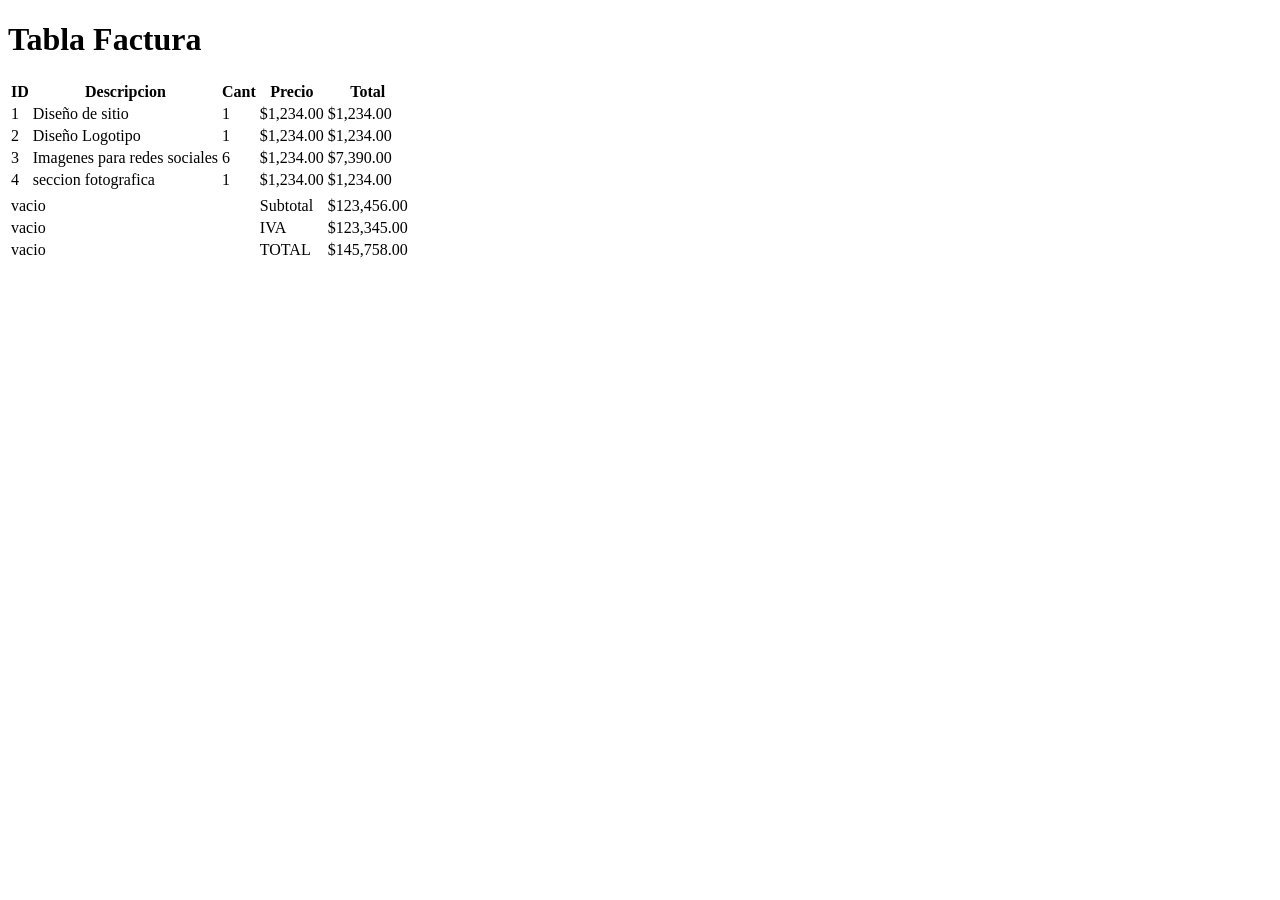
==== index.html @ 46cd75da "Add files via upload" ====
<!DOCTYPE html>
<html lang="en">
<head>
    <meta charset="UTF-8">
    <meta name="viewport" content="width=device-width, initial-scale=1.0">
    <title>PaginaWeb</title>
    <link rel="stylesheet" href="css/bootstrap.min.css">
</head>
<body>
    <div class="container ">
    <h1>Tabla Factura</h1>
    <table class="table">
        <thead class="primary">
            <th>ID</th>
            <th>Descripcion </th>
            <th>Cant</th>
            <th>Precio</th>
            <th>Total</th>
        </thead>
        <tbody>
           <tr>
              <td>1</td>
              <td>Diseño de sitio</td>
              <td>1</td>
              <td>$1,234.00</td>
              <td>$1,234.00</td>
           </tr>
            <tr>
              <td>2</td>
              <td>Diseño Logotipo</td>
              <td>1</td>
              <td>$1,234.00</td>
              <td>$1,234.00</td>
           </tr>
           <tr>
              <td>3</td>
              <td>Imagenes para redes sociales </td>
              <td>6</td>
              <td>$1,234.00</td>
              <td>$7,390.00</td>
           </tr>
           <tr>
              <td>4</td>
              <td>seccion fotografica</td>
              <td>1</td>
              <td>$1,234.00</td>
              <td>$1,234.00</td>
           </tr>
           <tr>
              <td></td>
              <td></td>
              <td></td>
              <td></td>
              <td></td>
               </tbody>
               <tfoot>
           </tr>
           <tr>
            <td colspan="3">vacio</td>
            <td>Subtotal</td>
            <td>$123,456.00</td>
           </tr>
            <tr>
            <td colspan="3">vacio</td>
            <td>IVA</td>
            <td>$123,345.00</td>
           </tr>
           <tr>
            <td colspan="3">vacio</td>
            <td>TOTAL</td>
            <td class="table-warning">$145,758.00</td>
           </tr>
            </tfoot>
       
    </table>
</div>
    


    <script src="js/bootstrap.min.js"></script>
</body>
</html>
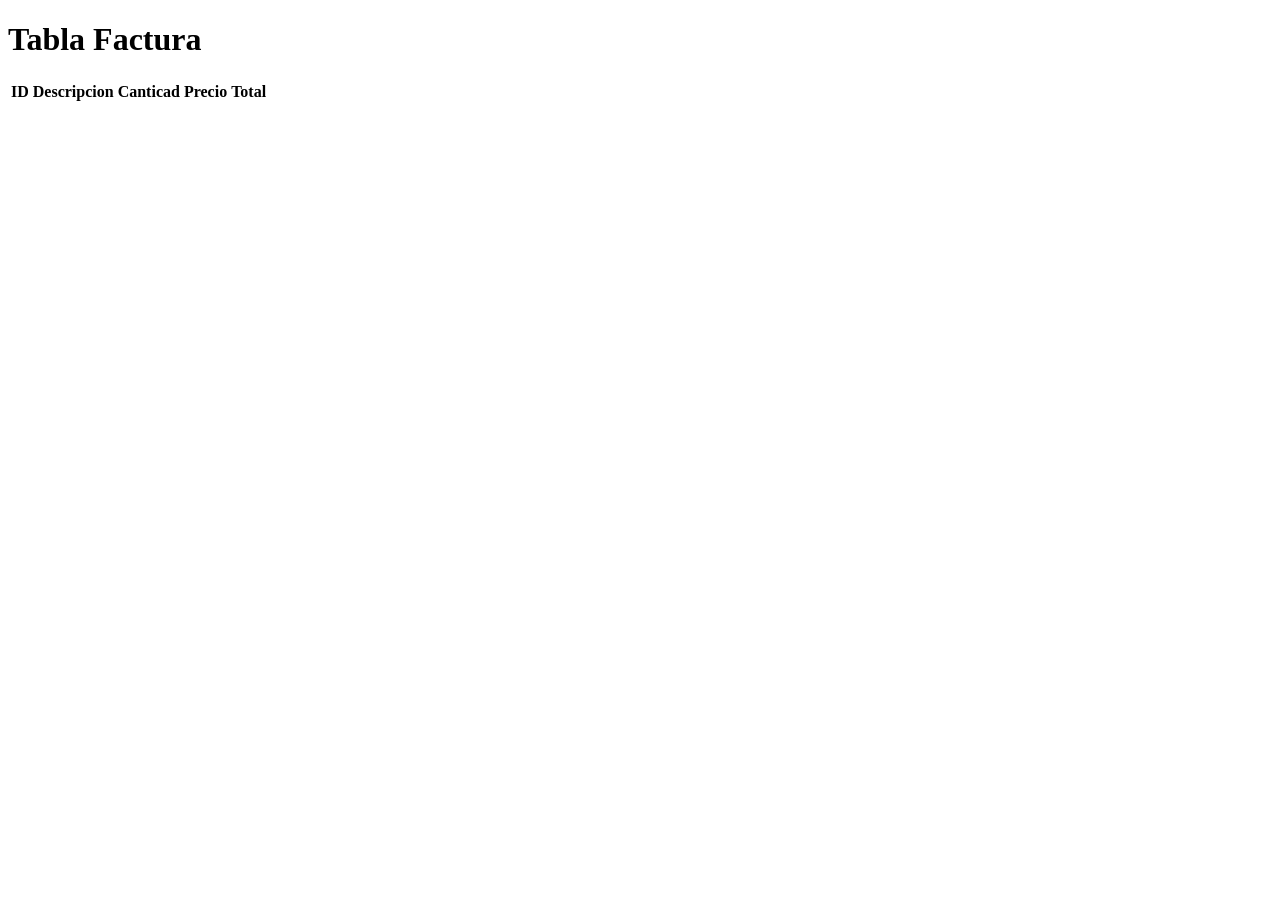
==== commit 4cf43a97: "Add files via upload" ====
--- a/index.html
+++ b/index.html
@@ -7,74 +7,18 @@
     <link rel="stylesheet" href="css/bootstrap.min.css">
 </head>
 <body>
-    <div class="container ">
     <h1>Tabla Factura</h1>
+
     <table class="table">
-        <thead class="primary">
+        <thead>
             <th>ID</th>
-            <th>Descripcion </th>
-            <th>Cant</th>
+            <th>Descripcion</th>
+            <th>Canticad</th>
             <th>Precio</th>
             <th>Total</th>
         </thead>
-        <tbody>
-           <tr>
-              <td>1</td>
-              <td>Diseño de sitio</td>
-              <td>1</td>
-              <td>$1,234.00</td>
-              <td>$1,234.00</td>
-           </tr>
-            <tr>
-              <td>2</td>
-              <td>Diseño Logotipo</td>
-              <td>1</td>
-              <td>$1,234.00</td>
-              <td>$1,234.00</td>
-           </tr>
-           <tr>
-              <td>3</td>
-              <td>Imagenes para redes sociales </td>
-              <td>6</td>
-              <td>$1,234.00</td>
-              <td>$7,390.00</td>
-           </tr>
-           <tr>
-              <td>4</td>
-              <td>seccion fotografica</td>
-              <td>1</td>
-              <td>$1,234.00</td>
-              <td>$1,234.00</td>
-           </tr>
-           <tr>
-              <td></td>
-              <td></td>
-              <td></td>
-              <td></td>
-              <td></td>
-               </tbody>
-               <tfoot>
-           </tr>
-           <tr>
-            <td colspan="3">vacio</td>
-            <td>Subtotal</td>
-            <td>$123,456.00</td>
-           </tr>
-            <tr>
-            <td colspan="3">vacio</td>
-            <td>IVA</td>
-            <td>$123,345.00</td>
-           </tr>
-           <tr>
-            <td colspan="3">vacio</td>
-            <td>TOTAL</td>
-            <td class="table-warning">$145,758.00</td>
-           </tr>
-            </tfoot>
-       
     </table>
-</div>
-    
+
 
 
     <script src="js/bootstrap.min.js"></script>
